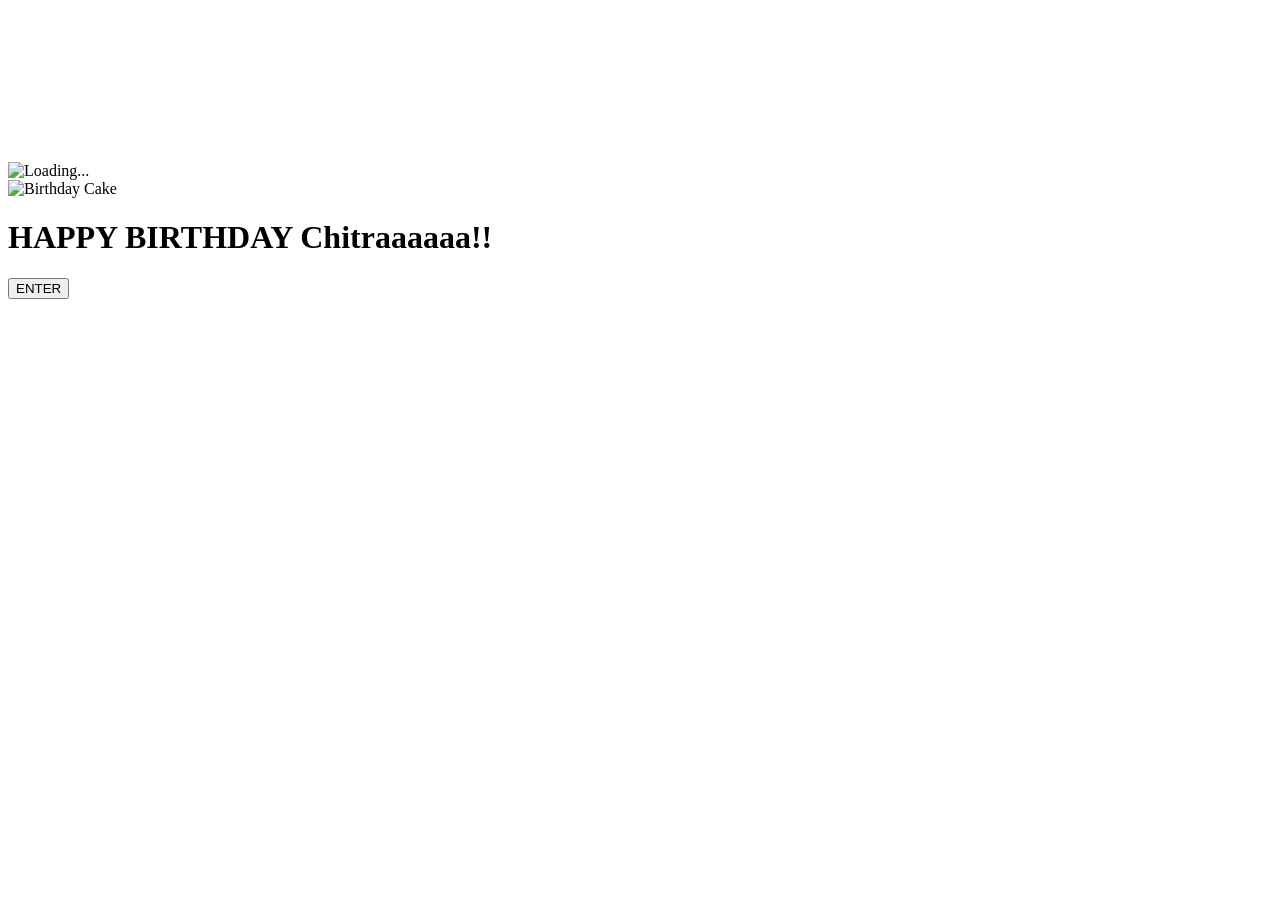
==== index.html @ 7b2cd64a "Update index.html" ====
<!DOCTYPE html>
<html lang="en">

<head>
    <meta charset="utf-8" />
    <meta name="viewport" content="width=device-width,initial-scale=1" />
    <title>For My Cutiee Pie — Pixel Scrapbook</title>
    <link href="https://fonts.googleapis.com/css2?family=Press+Start+2P&family=Handlee&display=swap" rel="stylesheet">
    <link rel="stylesheet" href="styles.css" />
</head>

<body>
    <div class="fade-wrapper">
        <!-- Fireworks Canvas -->
        <canvas id="fireworksCanvas"></canvas>
        <!-- Loading Screen -->
        <div class="loading-screen" id="loadingScreen">
            <div class="loading-box">
                <img src="img/cat.gif" alt="Loading..." class="loading-gif">
                <div class="pixel-bar">
                    <div class="pixel-fill"></div>
                </div>
            </div>
        </div>
        <!-- Opening / Intro -->
        <main id="opening" class="screen active">
            <div class="opening-inner">
                <div class="cake-container">
                    <img src="img/cakeee.png" class="pixel-cake" alt="Birthday Cake">
                </div>
                <h1 class="pixel-title">HAPPY BIRTHDAY Chitraaaaaa!!</h1>
                <button id="enterBtn" class="pixel-btn" type="button">ENTER</button>
            </div>
        </main>
    </div>
    <script src="script.js"></script>
</body>

</html>
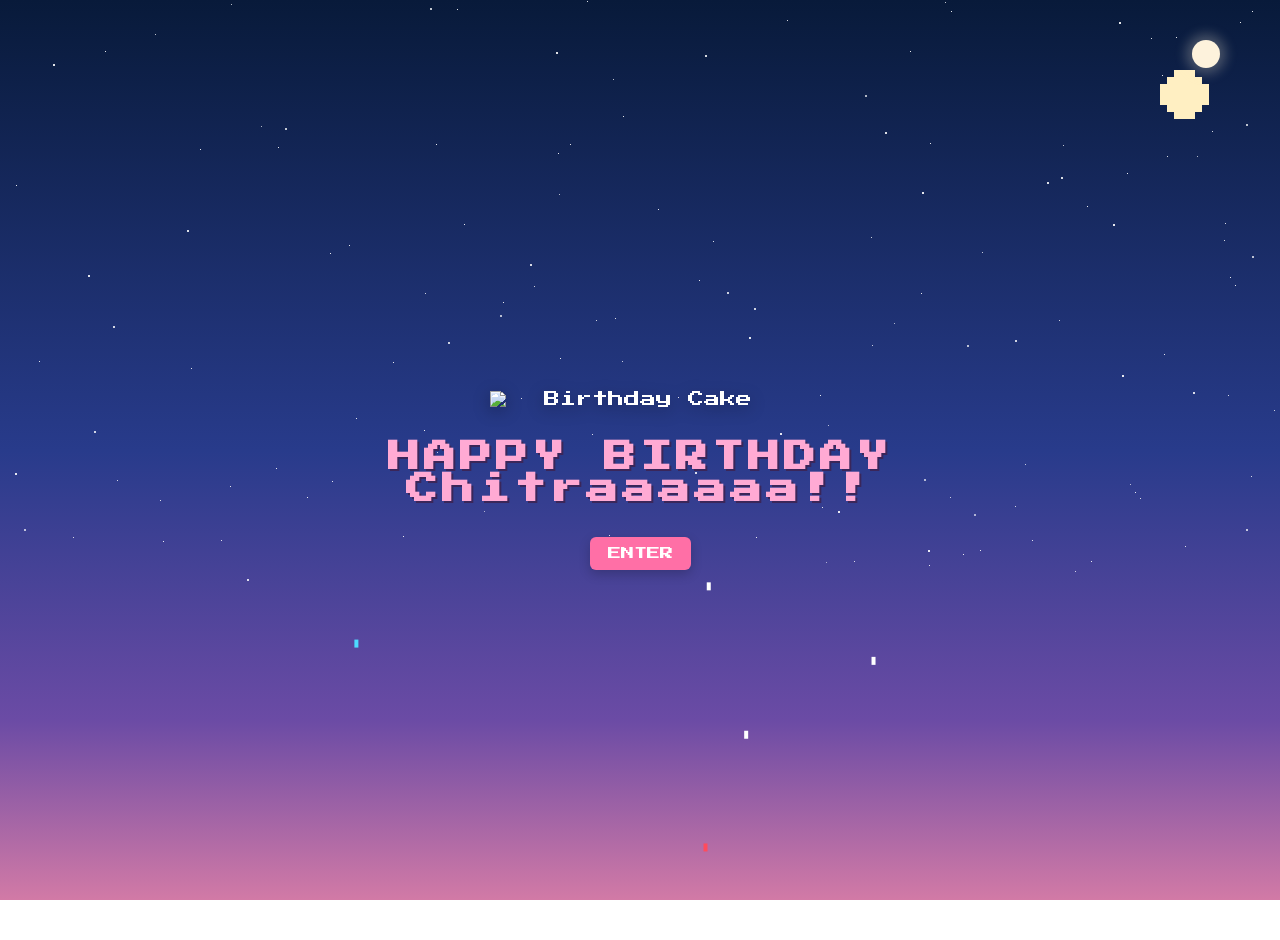
==== commit 12f2588d: "Update index.html" ====
--- a/index.html
+++ b/index.html
@@ -15,13 +15,18 @@
         <canvas id="fireworksCanvas"></canvas>
         <!-- Loading Screen -->
         <div class="loading-screen" id="loadingScreen">
-            <div class="loading-box">
-                <img src="img/cat.gif" alt="Loading..." class="loading-gif">
-                <div class="pixel-bar">
-                    <div class="pixel-fill"></div>
-                </div>
+
+    <img src="img/cat.gif" alt="Loading..." class="loading-gif">
+
+    <div class="loading-ui">
+        <div class="loading-box">
+            <div class="pixel-bar">
+                <div class="pixel-fill"></div>
             </div>
         </div>
+    </div>
+
+</div>
         <!-- Opening / Intro -->
         <main id="opening" class="screen active">
             <div class="opening-inner">
--- a/styles.css
+++ b/styles.css
@@ -0,0 +1,473 @@
+:root {
+    --bg1: #fff7fb;
+    --pastel1: #ffd6ea;
+    --pastel2: #d7c8ff;
+    --accent: #ff6fa6;
+    --muted: #6b6b76;
+    --paper: #fffdf7;
+    --pixel-shadow: 0 8px 20px rgba(22, 18, 30, 0.08);
+}
+
+/* Base */
+* {
+    box-sizing: border-box;
+}
+
+html,
+body {
+    height: 100%;
+    margin: 0;
+    padding: 0;
+    overflow: auto;
+    /* Changed from hidden to auto */
+    font-family: 'Press Start 2P', monospace;
+    color: white;
+    background: linear-gradient(to bottom, #0a0f24, #1a1f3d);
+    background-size: cover;
+    background-position: center;
+    image-rendering: pixelated;
+    position: relative;
+}
+
+/* Fireworks canvas */
+#fireworksCanvas {
+    position: fixed;
+    top: 0;
+    left: 0;
+    width: 100%;
+    height: 100%;
+    z-index: 0;
+    pointer-events: none;
+    image-rendering: pixelated;
+}
+
+/* Pixel moon (index.html) */
+.pixel-moon {
+    position: fixed;
+    top: 60px;
+    right: 80px;
+    width: 70px;
+    height: 70px;
+    background: radial-gradient(circle, #ffe9b3 60%, #d9c38a 100%);
+    image-rendering: pixelated;
+    box-shadow: 0 0 20px #ffe9b3;
+    z-index: 3;
+}
+
+/* Background decorations (index.html) */
+body::before {
+    content: "";
+    position: fixed;
+    top: 40px;
+    right: 60px;
+    width: 28px;
+    height: 28px;
+    background: #fdf2dc;
+    border-radius: 50%;
+    box-shadow: 0 0 12px 6px rgba(255, 244, 214, 0.25);
+    image-rendering: pixelated;
+    z-index: 2;
+}
+
+@keyframes starBlink {
+
+    0%,
+    100% {
+        opacity: 0.3;
+    }
+
+    50% {
+        opacity: 1;
+    }
+}
+
+/* Screen */
+.screen {
+    width: 100%;
+    min-height: 100vh;
+    display: flex;
+    flex-direction: column;
+    align-items: center;
+    justify-content: center;
+    position: relative;
+}
+
+.screen.active {
+    display: flex;
+}
+
+main {
+    width: 100%;
+    height: auto;
+    /* Allow content to dictate height */
+    overflow-y: auto;
+    /* Enable vertical scrolling */
+    padding: 20px 0;
+    /* Add padding for better spacing */
+    box-sizing: border-box;
+    display: flex;
+    /* Use flex to center content */
+    flex-direction: column;
+    /* Stack children vertically */
+    align-items: center;
+    /* Center horizontally */
+    justify-content: center;
+    /* Center vertically when content fits */
+    flex: 1;
+    /* Allow main to grow and fill available space */
+}
+
+/* Loading screen (shared) */
+.loading-screen {
+    position: fixed;
+    top: 0;
+    left: 0;
+    width: 100%;
+    height: 100%;
+    display: flex;
+    justify-content: center;
+    align-items: center;
+    z-index: 9999;
+    background: linear-gradient(180deg, #1a2a4a 0%, #3a5b9b 40%, #8b6bc5 70%, #e29ac6 100%);
+    opacity: 0;
+    pointer-events: none;
+    transition: none;
+}
+
+.loading-screen.active {
+    opacity: 1;
+    pointer-events: auto;
+    visibility: visible;
+}
+
+.loading-screen.fade-out {
+    opacity: 1;
+    pointer-events: none;
+    visibility: hidden;
+    transition: opacity 7s ease;
+    }
+
+
+.loading-box {
+    text-align: center;
+    max-width: 90%;
+}
+
+.loading-gif {
+    width: clamp(300px, 50vw, 600px);
+    height: auto;
+    display: block;
+    margin: 0 auto 20px;
+    image-rendering: pixelated;
+    animation: float 2s ease-in-out infinite;
+}
+
+@keyframes float {
+
+    0%,
+    100% {
+        transform: translateY(0);
+    }
+
+    50% {
+        transform: translateY(-8px);
+    }
+}
+.pixel-bar {
+    width: 90%;
+    max-width: 650px;
+    height: 20px;
+    background: #222;
+    border: 2px solid #fff;
+    margin: 0 auto;
+    overflow: hidden;
+    border-radius: 6px;
+}
+
+.pixel-fill {
+    height: 100%;
+    width: 0;
+    background: linear-gradient(90deg, #ff70a6, #ffd670, #70d6ff);
+    /* Animation handled by JavaScript */
+}
+
+/* Pixel title (shared, using main.css styles) */
+.pixel-title {
+    font-family: 'Press Start 2P', monospace;
+    color: #ffaad4;
+    text-shadow: 2px 2px #3a265a;
+    letter-spacing: 4px;
+    text-align: center;
+    margin: 0 0 18px 0;
+    animation: floatTitle 3.8s ease-in-out infinite;
+}
+
+@keyframes floatTitle {
+
+    0%,
+    100% {
+        transform: translateY(0px);
+    }
+
+    50% {
+        transform: translateY(-4px);
+    }
+}
+
+/* Opening inner (index.html) */
+.opening-inner {
+    display: flex;
+    flex-direction: column;
+    align-items: center;
+    justify-content: center;
+    text-align: center;
+    width: 90%;
+    max-width: 600px;
+    margin: 0 auto;
+    height: 100vh;
+    box-sizing: border-box;
+    gap: 14px;
+    z-index: 12;
+    pointer-events: auto;
+}
+
+/* Cake (index.html) */
+.cake-container {
+    display: flex;
+    justify-content: center;
+    margin: 20px 0;
+}
+
+.pixel-cake {
+    width: clamp(300px, 40vw, 220px);
+    height: auto;
+    image-rendering: pixelated;
+    image-rendering: crisp-edges;
+    filter: drop-shadow(0 4px 8px rgba(0, 0, 0, 0.3));
+    animation: cakeFloat 3s ease-in-out infinite;
+}
+
+@keyframes cakeFloat {
+
+    0%,
+    100% {
+        transform: translateY(0px);
+    }
+
+    50% {
+        transform: translateY(-4px);
+    }
+}
+
+.pixel-cake:hover {
+    transform: scale(1.1);
+    transition: 0.2s ease;
+}
+
+/* Container (main.html) */
+.container {
+    position: relative;
+    z-index: 10;
+    display: flex;
+    flex-direction: column;
+    align-items: center;
+    /* Center horizontally */
+    justify-content: flex-start;
+    /* Stack content, centering handled by main */
+    text-align: center;
+    min-height: 0;
+    /* Allow shrinking if needed */
+    gap: 24px;
+    padding: 0 20px;
+    /* Add horizontal padding */
+    width: 100%;
+    /* Ensure full width */
+}
+
+/* Collage (main.html) */
+.collage {
+    display: flex;
+    gap: 20px;
+    flex-wrap: wrap;
+    justify-content: center;
+}
+
+.pic {
+    width: 160px;
+    height: 160px;
+    object-fit: cover;
+    border: 2px solid #fff;
+    border-radius: 8px;
+    box-shadow: 0 6px 16px rgba(0, 0, 0, 0.2);
+    transition: transform 0.3s ease;
+    image-rendering: pixelated;
+}
+
+.pic:hover {
+    transform: scale(1.05);
+}
+
+.tilt-left {
+    transform: rotate(-4deg);
+}
+
+.tilt-right {
+    transform: rotate(4deg);
+}
+
+/* Letter card (main.html, using main.css styles) */
+.letter-card {
+    position: relative;
+    background: #fff6f8;
+    border: 4px solid #222;
+    padding: 24px 28px;
+    max-width: 550px;
+    margin: 20px auto;
+    text-align: center;
+    font-family: 'Press Start 2P', cursive;
+    color: #3a2431;
+    box-shadow:
+        0 0 0 4px #ffbfd5,
+        6px 6px 0 #222,
+        10px 10px 0 #ffbfd5;
+    image-rendering: pixelated;
+}
+
+.letter-card::before,
+.letter-card::after {
+    content: "";
+    position: absolute;
+    width: 12px;
+    height: 12px;
+    background: #ffbfd5;
+    border: 2px solid #222;
+}
+
+.letter-card::before {
+    top: -4px;
+    left: -4px;
+}
+
+.letter-card::after {
+    bottom: -4px;
+    right: -4px;
+}
+
+.letter-card h2 {
+    color: #d54e80;
+    font-size: 13px;
+    margin-bottom: 18px;
+    letter-spacing: 1px;
+}
+
+.letter-card p {
+    font-family: 'VT323', monospace;
+    font-size: 18px;
+    line-height: 1.5;
+    color: #3b2831;
+    background: #ffe4ee;
+    border: 2px solid #f0a5be;
+    padding: 12px;
+    display: inline-block;
+    text-align: left;
+    box-shadow: inset -2px -2px 0 #ffd0e0, inset 2px 2px 0 #fff;
+}
+
+/* Pixel button (shared, using main.css styles) */
+.pixel-btn {
+    font-family: 'Press Start 2P', monospace;
+    padding: 10px 18px;
+    border: none;
+    border-radius: 6px;
+    background: #ff6fa6;
+    color: #fff;
+    cursor: pointer;
+    box-shadow: 0 4px 12px rgba(0, 0, 0, 0.2);
+    animation: float 1.5s ease-in-out infinite;
+}
+
+.pixel-btn:hover {
+    background: #ff8fb6;
+    /* Lighter shade for hover */
+}
+
+.pixel-btn.ghost {
+    background: white;
+    color: #ff6fa6;
+}
+
+/* Music button (index.html) */
+.music-btn {
+    position: fixed;
+    right: 18px;
+    top: 18px;
+    background: white;
+    border-radius: 10px;
+    width: 46px;
+    height: 46px;
+    border: none;
+    box-shadow: 0 6px 14px rgba(0, 0, 0, 0.12);
+    cursor: pointer;
+    font-size: 18px;
+    z-index: 40;
+}
+
+/* Existing fade-wrapper */
+.fade-wrapper {
+    position: relative;
+    width: 100%;
+    min-height: 100vh;
+    transition: opacity 4s ease;
+}
+
+.fade-wrapper.fade-out {
+    opacity: 0;
+}
+
+/* Add fade-in animation */
+@keyframes fadeIn {
+    from {
+        opacity: 0;
+    }
+
+    to {
+        opacity: 1;
+    }
+}
+
+body.fade-in {
+    animation: fadeIn 2s ease-in;
+}
+
+/* Responsive adjustments */
+@media (max-width: 600px) {
+    .pixel-title {
+        font-size: clamp(10px, 4vw, 16px);
+    }
+
+    .loading-gif {
+        width: clamp(200px, 40vw, 400px);
+    }
+
+    .pixel-bar {
+        max-width: 500px;
+    }
+
+    .letter-card {
+        max-width: 90%;
+        padding: 16px;
+    }
+
+    .letter-card h2 {
+        font-size: 12px;
+    }
+
+    .letter-card p {
+        font-size: 16px;
+    }
+
+    .pic {
+        width: 120px;
+        height: 120px;
+    }
+}
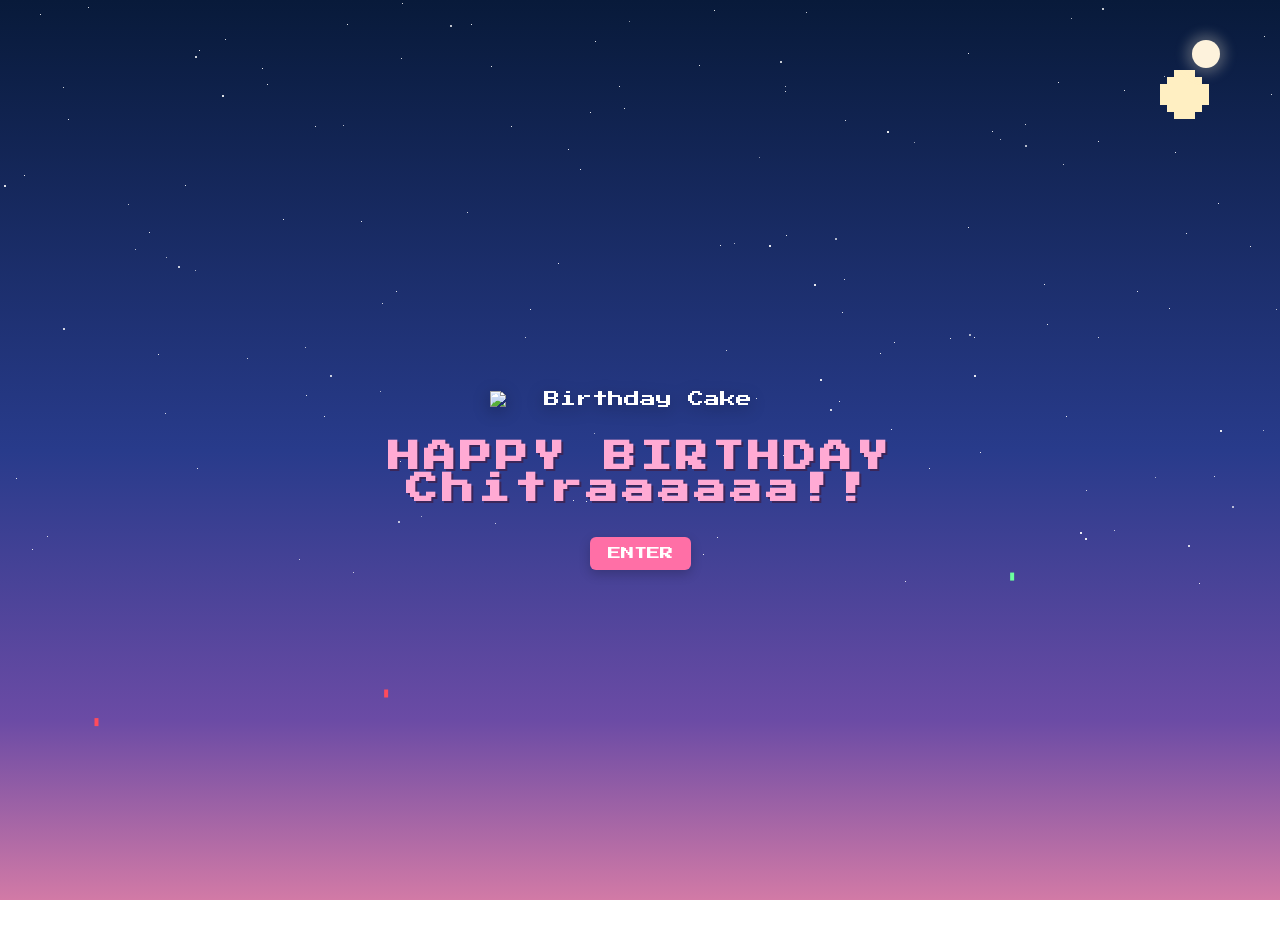
==== commit eae72626: "Add files via upload" ====
--- a/index.html
+++ b/index.html
@@ -15,18 +15,13 @@
         <canvas id="fireworksCanvas"></canvas>
         <!-- Loading Screen -->
         <div class="loading-screen" id="loadingScreen">
-
-    <img src="img/cat.gif" alt="Loading..." class="loading-gif">
-
-    <div class="loading-ui">
-        <div class="loading-box">
-            <div class="pixel-bar">
-                <div class="pixel-fill"></div>
+            <div class="loading-box">
+                <img src="img/cat.gif" alt="Loading..." class="loading-gif">
+                <div class="pixel-bar">
+                    <div class="pixel-fill"></div>
+                </div>
             </div>
         </div>
-    </div>
-
-</div>
         <!-- Opening / Intro -->
         <main id="opening" class="screen active">
             <div class="opening-inner">
--- a/styles.css
+++ b/styles.css
@@ -131,7 +131,7 @@
     background: linear-gradient(180deg, #1a2a4a 0%, #3a5b9b 40%, #8b6bc5 70%, #e29ac6 100%);
     opacity: 0;
     pointer-events: none;
-    transition: none;
+    transition: opacity 0.5s ease;
 }
 
 .loading-screen.active {
@@ -141,10 +141,10 @@
 }
 
 .loading-screen.fade-out {
-    opacity: 1;
+    opacity: 0;
     pointer-events: none;
     visibility: hidden;
-    transition: opacity 7s ease;
+    transition: opacity 3s ease;
     }
 
 
@@ -470,4 +470,4 @@
         width: 120px;
         height: 120px;
     }
-}
+}
